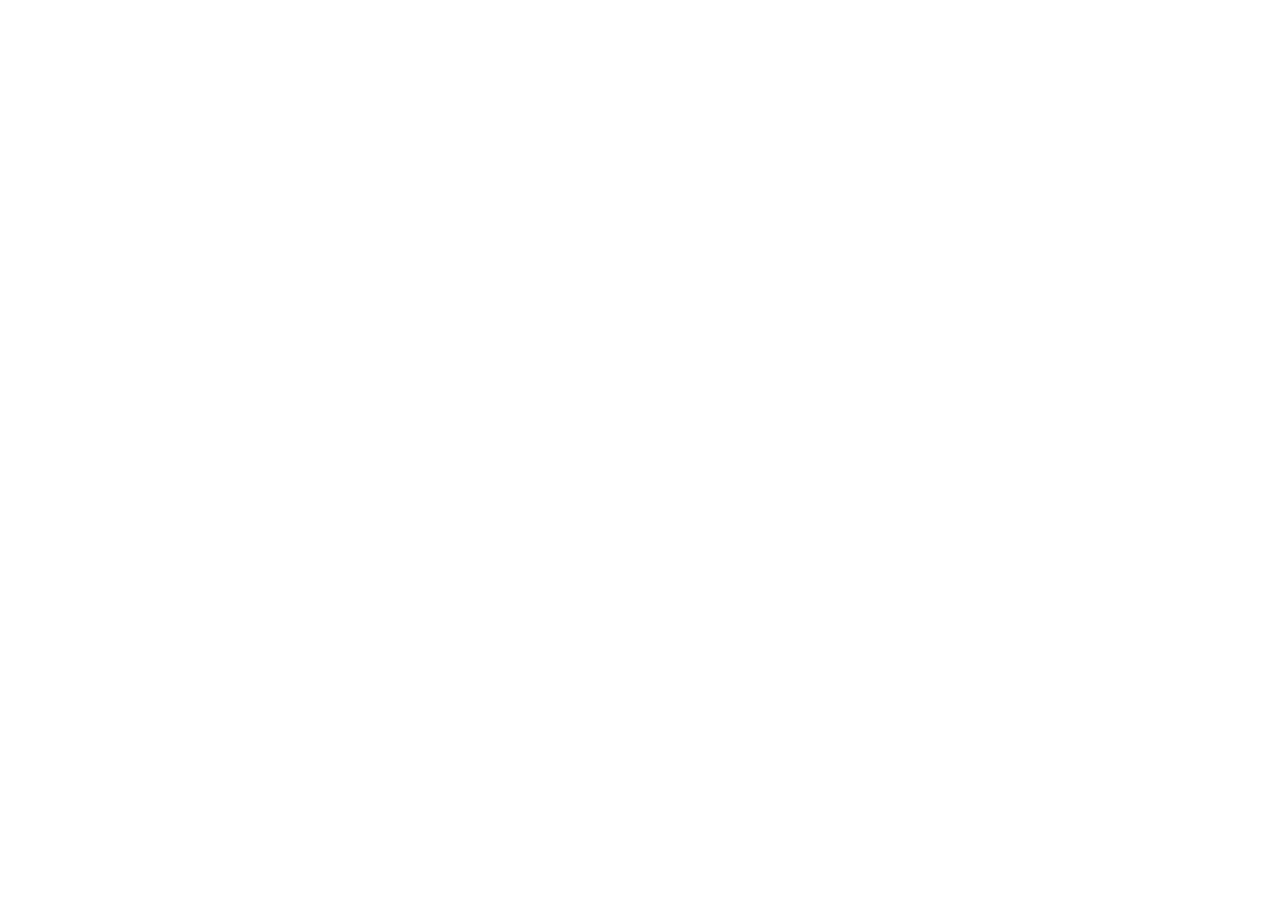
==== src/index.html @ b3a8d87e "initial commit" ====
<!DOCTYPE html>
<html lang="en">
  <head>
    <meta charset="UTF-8" />
    <meta name="viewport" content="width=device-width, initial-scale=1.0" />
    <title>Unit 2 Assessment: HTML/CSS</title>
    <link rel="stylesheet" href="styles.css" />
  </head>

  <body></body>
</html>
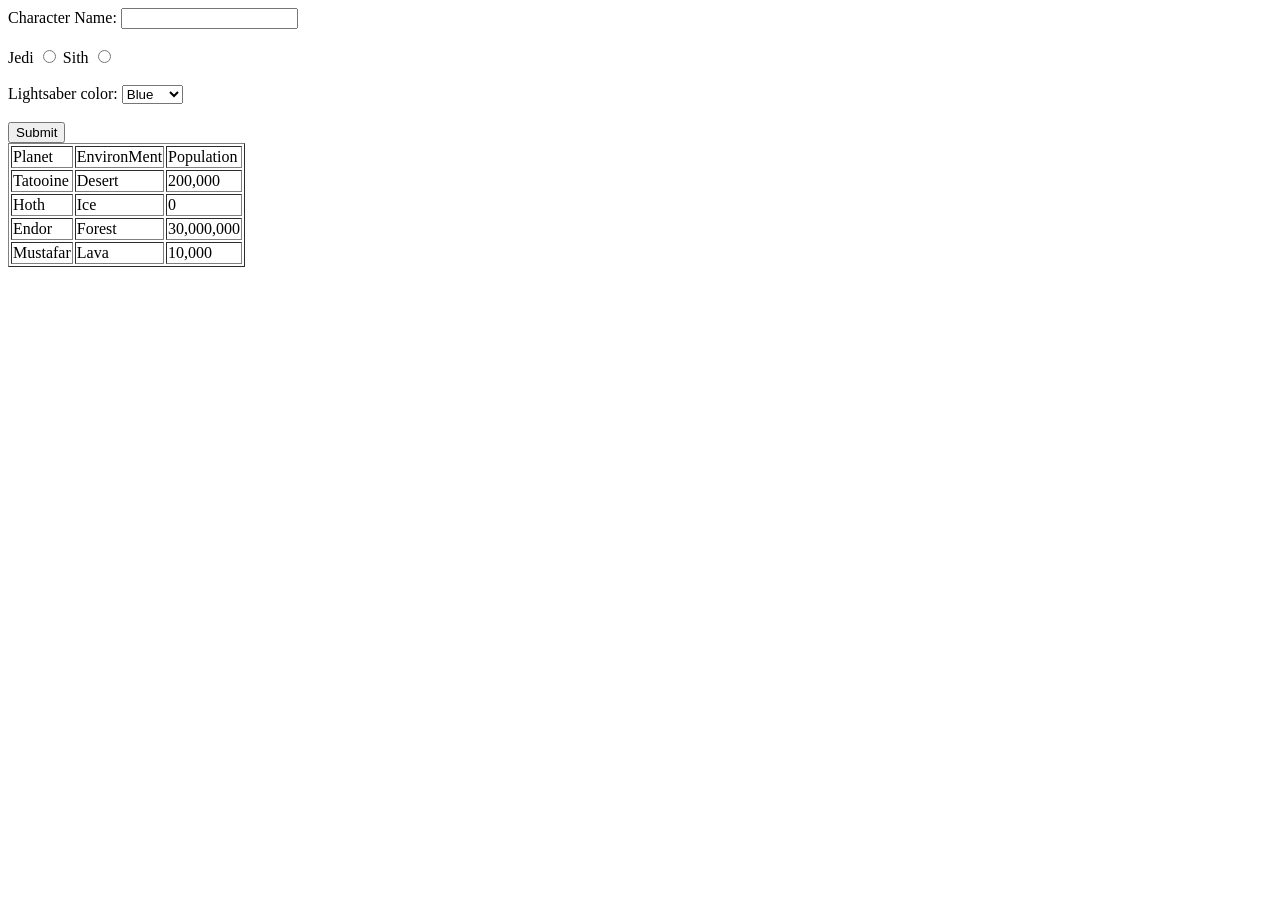
==== commit 2089c1d6: "work in progress" ====
--- a/src/index.html
+++ b/src/index.html
@@ -7,5 +7,55 @@
     <link rel="stylesheet" href="styles.css" />
   </head>
 
-  <body></body>
+  <body>
+    <div class = "">
+      <form>
+       <label> Character Name: </label> <input type = "text"/> <br> <br>
+       <label> Jedi </label> <input type = "radio"/> <label> Sith </label> <input type = "radio"/> <br> <br>
+       <label> Lightsaber color: </label>
+       <select> 
+         <option> Blue </option>
+         <option> Green </option>
+         <option> Red </option>
+         <option>Purple </option>
+      </select> <br> <br>
+       <button> Submit </button>
+      </form>
+    </div>
+    
+    <div>
+      <table border = "1">
+        <thead>
+          <tr>
+            <td> Planet </td>
+            <td> EnvironMent </td>
+            <td> Population </td>
+          </tr>
+        </thead>
+        <tbody>
+          <tr>
+            <td> Tatooine </td>
+            <td> Desert </td>
+            <td> 200,000 </td>
+          </tr>
+          <tr>
+            <td> Hoth </td>
+            <td> Ice </td>
+            <td> 0 </td>
+          </tr>
+          <tr>
+            <td> Endor </td>
+            <td> Forest </td>
+            <td> 30,000,000 </td>
+          </tr>
+          <tr>
+            <td> Mustafar </td>
+            <td> Lava </td>
+            <td> 10,000 </td>
+          </tr>
+        </tbody>
+      </table>
+    </div>
+    
+  </body>
 </html>
--- a/src/styles.css
+++ b/src/styles.css
@@ -0,0 +1,3 @@
+.{
+    background-co
+}
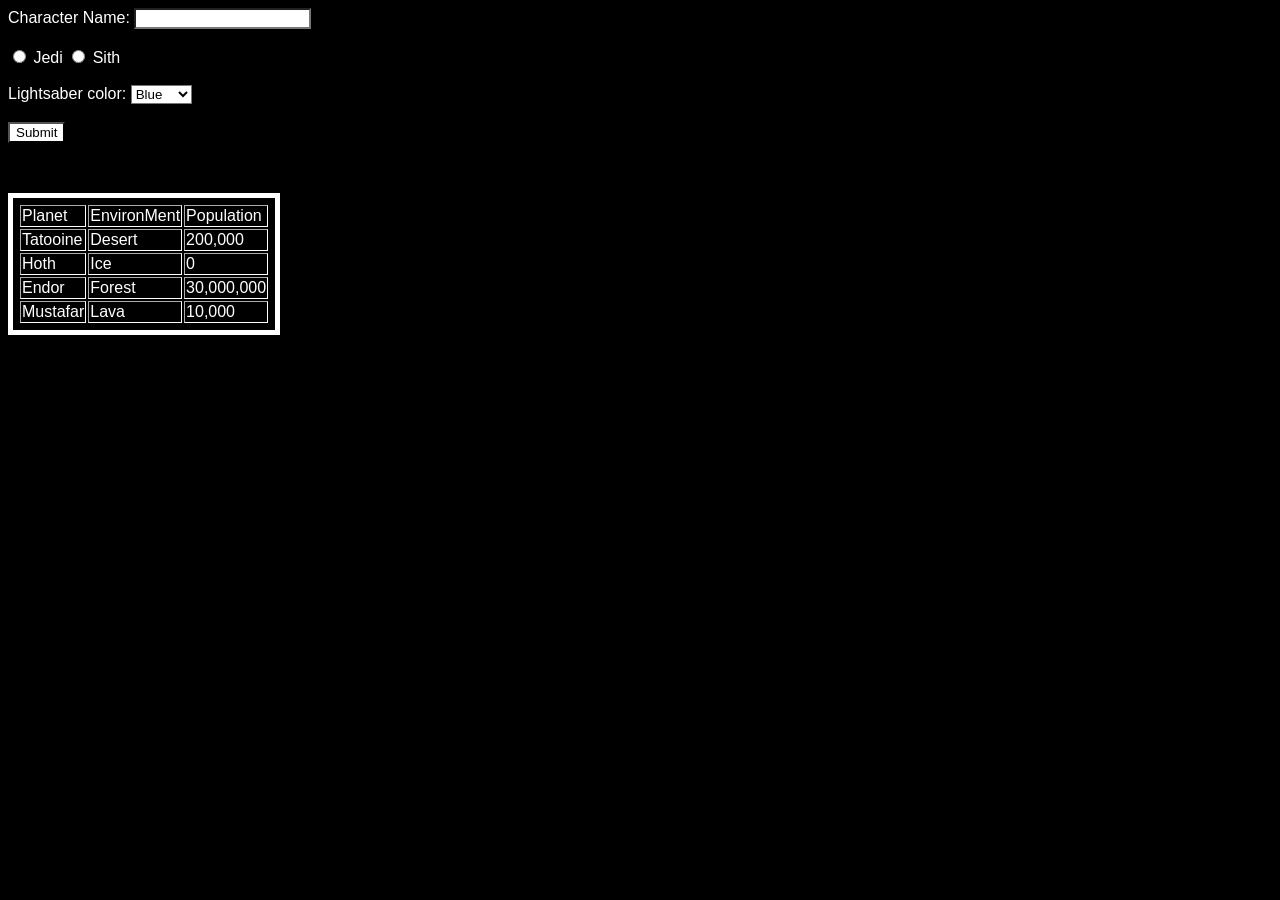
==== commit 9724f894: "done wb-assement-2" ====
--- a/src/index.html
+++ b/src/index.html
@@ -8,24 +8,25 @@
   </head>
 
   <body>
-    <div class = "">
-      <form>
-       <label> Character Name: </label> <input type = "text"/> <br> <br>
-       <label> Jedi </label> <input type = "radio"/> <label> Sith </label> <input type = "radio"/> <br> <br>
-       <label> Lightsaber color: </label>
-       <select> 
+    <div class = "form-types">
+      <form type = "submit">
+       <label> Character Name: </label> <input type = "text" class=" input"/> <br> <br>
+      <input type = "radio" name = "person" value = "jedi"  />  Jedi
+      <input type = "radio" name = "person" value = "sith" /> Sith <br> <br>
+       <label for = "colors"> Lightsaber color: </label>
+       <select name= "colors" id = "select-options" >  
          <option> Blue </option>
          <option> Green </option>
          <option> Red </option>
          <option>Purple </option>
       </select> <br> <br>
-       <button> Submit </button>
+       <button class="buttonSubmit"> Submit </button>
       </form>
     </div>
     
     <div>
-      <table border = "1">
-        <thead>
+      <table  border="1" class = "tbltxt">
+        <thead class="tblcoloumn">
           <tr>
             <td> Planet </td>
             <td> EnvironMent </td>
--- a/src/styles.css
+++ b/src/styles.css
@@ -1,3 +1,35 @@
-.{
-    background-co
-}+*{
+    background-color : rgb(0, 0, 0);
+   
+    font-family: sans-serif;
+    color: rgb(255, 255, 255);
+} 
+
+#select-options{
+    background-color: rgb(255, 255, 255);
+    color: rgb(0, 0, 0);
+
+}
+.input{
+    background-color: rgb(255, 255, 255);
+}
+.buttonSubmit{
+    background-color: rgb(255, 255, 255);
+    color: rgb(0, 0, 0);
+}
+
+.tbltxt{
+    display: table;
+    padding: 5px;
+    border:  5px solid rgb(255, 255, 255);
+    font-weight: normal;
+    margin-top: 50px;
+    
+}
+.tblcolumn{
+    display: table-cell;
+    padding: 5px;
+    font-weight:bold;
+}
+
+
